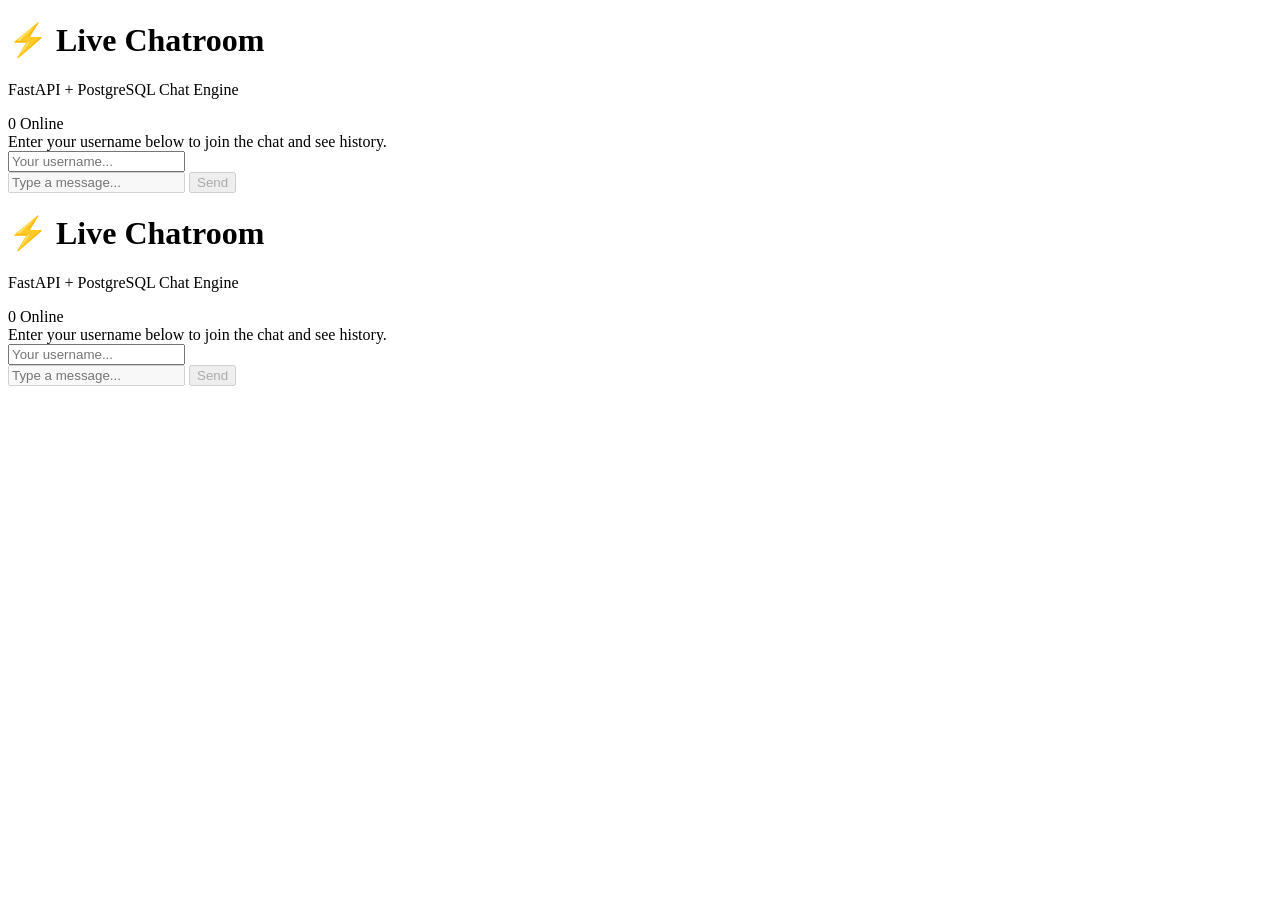
==== index.html @ bb0c0926 "group" ====
<!DOCTYPE html>
<html lang="en">
<head>
    <meta charset="UTF-8">
    <meta name="viewport" content="width=device-width, initial-scale=1.0">
    <title>Live Web Chat</title>
    <script src="https://tailwindcss.com"></script>
</head>
<body class="bg-gray-900 text-gray-100 font-sans h-screen flex flex-col justify-between">

    <header class="bg-gray-800 p-4 shadow flex justify-between items-center border-b border-gray-700">
        <div>
            <h1 class="text-xl font-bold text-teal-400">⚡ Live Chatroom</h1>
            <p style="color:yello;">FastAPI + PostgreSQL Chat Engine</p>
        </div>
        <div class="bg-gray-700 px-3 py-1.5 rounded-full flex items-center gap-2 border border-gray-600">
            <span class="w-2.5 h-2.5 bg-green-500 rounded-full animate-pulse"></span>
            <span id="userCount" class="text-xs font-semibold text-green-400">0 Online</span>
        </div>
    </header>

    <main id="chat-box" class="flex-1 p-4 overflow-y-auto space-y-3 max-w-3xl w-full mx-auto">
        <div class="bg-teal-950/40 border border-teal-800 p-3 rounded-lg text-sm text-teal-300 text-center">
            Enter your username below to join the chat and see history.
        </div>
    </main>

    <footer class="bg-gray-800 p-4 border-t border-gray-700">
        <div class="max-w-3xl mx-auto flex flex-col sm:flex-row gap-2">
            <input id="usernameInput" type="text" placeholder="Your username..." 
                   class="bg-gray-700 text-white px-4 py-2 rounded-lg focus:outline-none focus:ring-2 focus:ring-teal-500 sm:w-1/4">
            <div class="flex-1 flex gap-2">
                <input id="messageInput" type="text" placeholder="Type a message..." disabled
                       class="flex-1 bg-gray-700 text-white px-4 py-2 rounded-lg focus:outline-none focus:ring-2 focus:ring-teal-500 disabled:opacity-50">
                <button id="sendBtn" onclick="sendMessage()" disabled
                        class="bg-teal-500 hover:bg-teal-600 text-gray-900 font-bold px-6 py-2 rounded-lg transition disabled:opacity-50">
                    Send
                </button>
            </div>
        </div>
    </footer>

    <script>
        let ws;
        let myUsername = "";
        const chatBox = document.getElementById('chat-box');
        const usernameInput = document.getElementById('usernameInput');
        const messageInput = document.getElementById('messageInput');
        const sendBtn = document.getElementById('sendBtn');
        const userCountSpan = document.getElementById('userCount');

        usernameInput.addEventListener('keypress', function (e) {
            if (e.key === 'Enter' && usernameInput.value.trim() !== "") {
                myUsername = usernameInput.value.trim();
                initWebSocket(myUsername);
                usernameInput.disabled = true;
                messageInput.disabled = false;
                sendBtn.disabled = false;
                messageInput.focus();
            }
        });

        function appendMessage(sender, text, type) {
            const msgDiv = document.createElement('div');
            if (type === 'system') {
                msgDiv.className = "text-center text-xs text-gray-500 my-2 italic";
                msgDiv.innerText = text;
            } else {
                const isMe = sender === myUsername;
                msgDiv.className = `flex flex-col ${isMe ? 'items-end' : 'items-start'}`;
                msgDiv.innerHTML = `
                    <span class="text-xs text-gray-400 mb-1">${sender}</span>
                    <div class="${isMe ? 'bg-teal-500 text-gray-900 font-medium' : 'bg-gray-700 text-white'} px-4 py-2 rounded-2xl max-w-xs shadow">
                        ${text}
                    </div>
                `;
            }
            chatBox.appendChild(msgDiv);
            chatBox.scrollTop = chatBox.scrollHeight;
        }

        function initWebSocket(username) {
            const protocol = window.location.protocol === 'https:' ? 'wss:' : 'ws:';
            ws = new WebSocket(`${protocol}//${window.location.host}/ws/${encodeURIComponent(username)}`);

            ws.onmessage = event => {
                const data = JSON.parse(event.data);
                
                if (data.type === 'count') {
                    userCountSpan.innerText = `${data.count} Online`;
                } else if (data.type === 'history') {
                    chatBox.innerHTML = "";
                    data.messages.forEach(msg => {
                        appendMessage(msg.sender, msg.text, 'chat');
                    });
                } else {
                    appendMessage(data.sender, data.text, data.type);
                }
            };

            ws.onclose = () => {
                alert("Connection lost. Please refresh.");
            };
        }

        function sendMessage() {
            const text = messageInput.value.trim();
            if (text !== "" && ws && ws.readyState === WebSocket.OPEN) {
                ws.send(text);
                messageInput.value = '';
                messageInput.focus();
            }
        }

        messageInput.addEventListener('keypress', function (e) {
            if (e.key === 'Enter') sendMessage();
        });
    </script>
</body>
</html>
<!DOCTYPE html>
<html lang="en">
<head>
    <meta charset="UTF-8">
    <meta name="viewport" content="width=device-width, initial-scale=1.0">
    <title>Live Web Chat</title>
    <script src="https://tailwindcss.com"></script>
</head>
<body class="bg-gray-900 text-gray-100 font-sans h-screen flex flex-col justify-between">

    <header class="bg-gray-800 p-4 shadow flex justify-between items-center border-b border-gray-700">
        <div>
            <h1 class="text-xl font-bold text-teal-400">⚡ Live Chatroom</h1>
            <p style="color:yello;">FastAPI + PostgreSQL Chat Engine</p>
        </div>
        <div class="bg-gray-700 px-3 py-1.5 rounded-full flex items-center gap-2 border border-gray-600">
            <span class="w-2.5 h-2.5 bg-green-500 rounded-full animate-pulse"></span>
            <span id="userCount" class="text-xs font-semibold text-green-400">0 Online</span>
        </div>
    </header>

    <main id="chat-box" class="flex-1 p-4 overflow-y-auto space-y-3 max-w-3xl w-full mx-auto">
        <div class="bg-teal-950/40 border border-teal-800 p-3 rounded-lg text-sm text-teal-300 text-center">
            Enter your username below to join the chat and see history.
        </div>
    </main>

    <footer class="bg-gray-800 p-4 border-t border-gray-700">
        <div class="max-w-3xl mx-auto flex flex-col sm:flex-row gap-2">
            <input id="usernameInput" type="text" placeholder="Your username..." 
                   class="bg-gray-700 text-white px-4 py-2 rounded-lg focus:outline-none focus:ring-2 focus:ring-teal-500 sm:w-1/4">
            <div class="flex-1 flex gap-2">
                <input id="messageInput" type="text" placeholder="Type a message..." disabled
                       class="flex-1 bg-gray-700 text-white px-4 py-2 rounded-lg focus:outline-none focus:ring-2 focus:ring-teal-500 disabled:opacity-50">
                <button id="sendBtn" onclick="sendMessage()" disabled
                        class="bg-teal-500 hover:bg-teal-600 text-gray-900 font-bold px-6 py-2 rounded-lg transition disabled:opacity-50">
                    Send
                </button>
            </div>
        </div>
    </footer>

    <script>
        let ws;
        let myUsername = "";
        const chatBox = document.getElementById('chat-box');
        const usernameInput = document.getElementById('usernameInput');
        const messageInput = document.getElementById('messageInput');
        const sendBtn = document.getElementById('sendBtn');
        const userCountSpan = document.getElementById('userCount');

        usernameInput.addEventListener('keypress', function (e) {
            if (e.key === 'Enter' && usernameInput.value.trim() !== "") {
                myUsername = usernameInput.value.trim();
                initWebSocket(myUsername);
                usernameInput.disabled = true;
                messageInput.disabled = false;
                sendBtn.disabled = false;
                messageInput.focus();
            }
        });

        function appendMessage(sender, text, type) {
            const msgDiv = document.createElement('div');
            if (type === 'system') {
                msgDiv.className = "text-center text-xs text-gray-500 my-2 italic";
                msgDiv.innerText = text;
            } else {
                const isMe = sender === myUsername;
                msgDiv.className = `flex flex-col ${isMe ? 'items-end' : 'items-start'}`;
                msgDiv.innerHTML = `
                    <span class="text-xs text-gray-400 mb-1">${sender}</span>
                    <div class="${isMe ? 'bg-teal-500 text-gray-900 font-medium' : 'bg-gray-700 text-white'} px-4 py-2 rounded-2xl max-w-xs shadow">
                        ${text}
                    </div>
                `;
            }
            chatBox.appendChild(msgDiv);
            chatBox.scrollTop = chatBox.scrollHeight;
        }

        function initWebSocket(username) {
            const protocol = window.location.protocol === 'https:' ? 'wss:' : 'ws:';
            ws = new WebSocket(`${protocol}//${window.location.host}/ws/${encodeURIComponent(username)}`);

            ws.onmessage = event => {
                const data = JSON.parse(event.data);
                
                if (data.type === 'count') {
                    userCountSpan.innerText = `${data.count} Online`;
                } else if (data.type === 'history') {
                    chatBox.innerHTML = "";
                    data.messages.forEach(msg => {
                        appendMessage(msg.sender, msg.text, 'chat');
                    });
                } else {
                    appendMessage(data.sender, data.text, data.type);
                }
            };

            ws.onclose = () => {
                alert("Connection lost. Please refresh.");
            };
        }

        function sendMessage() {
            const text = messageInput.value.trim();
            if (text !== "" && ws && ws.readyState === WebSocket.OPEN) {
                ws.send(text);
                messageInput.value = '';
                messageInput.focus();
            }
        }

        messageInput.addEventListener('keypress', function (e) {
            if (e.key === 'Enter') sendMessage();
        });
    </script>
</body>
</html>
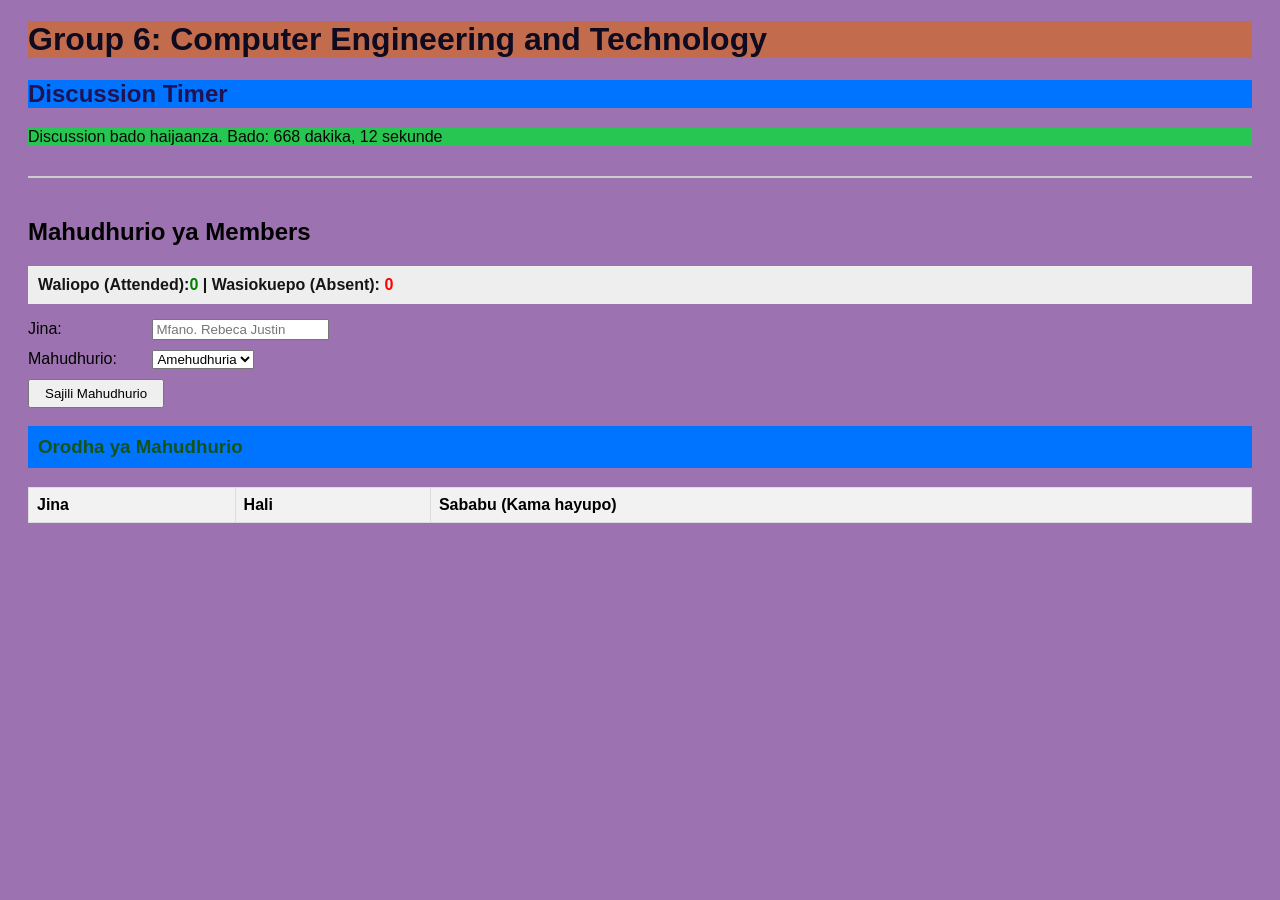
==== commit 9494e53d: "timetable" ====
--- a/index.html
+++ b/index.html
@@ -3,238 +3,152 @@
 <head>
     <meta charset="UTF-8">
     <meta name="viewport" content="width=device-width, initial-scale=1.0">
-    <title>Live Web Chat</title>
-    <script src="https://tailwindcss.com"></script>
+    <title>Document</title>
+    <style>
+        .container { font-family: Arial, sans-serif; margin: 20px; }
+        .attendance-section { margin-top: 30px; border-top: 2px solid #ccc; padding-top: 20px; }
+        .stats { font-weight: bold; margin-bottom: 15px; background: #eee; padding: 10px; display: inline-block; }
+        table { width: 100%; border-collapse: collapse; margin-top: 10px; }
+        th, td { border: 1px solid #ddd; padding: 8px; text-align: left; }
+        th { background-color: #f2f2f2; }
+        .form-group { margin-bottom: 10px; }
+        label { display: inline-block; width: 120px; }
+    </style>
 </head>
-<body class="bg-gray-900 text-gray-100 font-sans h-screen flex flex-col justify-between">
+<body style="background-color: rgb(156, 115, 176);">
+    <div class="container">
+        <h1 style="color:rgb(14, 10, 31); background-color:rgb(194, 108, 77)">Group 6: Computer Engineering and Technology</h1>
+        <h2 style="color:rgb(32, 19, 84); background-color:rgb(0, 115, 255)">Discussion Timer</h2>
+        <p id="time" style="color:rgb(13, 8, 6); background-color:rgb(39, 197, 81);">Inatafuta muda...</p>
 
-    <header class="bg-gray-800 p-4 shadow flex justify-between items-center border-b border-gray-700">
-        <div>
-            <h1 class="text-xl font-bold text-teal-400">⚡ Live Chatroom</h1>
-            <p style="color:yello;">FastAPI + PostgreSQL Chat Engine</p>
+        <!-- ATTENDANCE -->
+        <div class="attendance-section">
+            <h2>Mahudhurio ya Members</h2>
+            
+            <!--takwimu-->
+            <div style="display: block; color: rgb(21, 22, 20);" class="stats">
+                Waliopo (Attended):<span id="count-present" style="color: green;">0</span>      | 
+
+        
+                Wasiokuepo (Absent): <span id="count-absent" style="color: red;">0</span>
+            </div>
+
+            <!-- Fomu ya kuingiza data -->
+            <form id="attendance-form" onsubmit="addAttendance(event)">
+                <div class="form-group">
+                    <label>Jina:</label>
+                    <input type="text" id="member-name" required placeholder="Mfano. Rebeca Justin">
+                </div>
+                <div class="form-group">
+                    <label>Mahudhurio:</label>
+                    <select id="attendance-status" onchange="toggleReasonField()">
+                        <option value="Present">Amehudhuria </option>
+                        <option value="Absent">Hajafika </option>
+                    </select>
+                </div>
+                <div class="form-group" id="reason-group" style="display: none;">
+                    <label>Sababu ya Kutofika:</label>
+                    <input type="text" id="absent-reason" placeholder="Mf. Anaumwa, Kajiamulia, Majukumu n.k">
+                </div>
+                <button type="submit" style="padding: 5px 15px; cursor: pointer;">Sajili Mahudhurio</button>
+            </form>
+
+            <!-- Jedwali -->
+            <h3 style="color: rgb(19, 84, 24); background-color: rgb(0, 115, 255); padding: 10px;">Orodha ya Mahudhurio</h3>
+            <table>
+                <thead>
+                    <tr>
+                        <th>Jina</th>
+                        <th>Hali</th>
+                        <th>Sababu (Kama hayupo)</th>
+                    </tr>
+                </thead>
+                <tbody id="attendance-table-body">
+                    <!-- Data zitaingia hapa kwa njia ya JavaScript -->
+                </tbody>
+            </table>
         </div>
-        <div class="bg-gray-700 px-3 py-1.5 rounded-full flex items-center gap-2 border border-gray-600">
-            <span class="w-2.5 h-2.5 bg-green-500 rounded-full animate-pulse"></span>
-            <span id="userCount" class="text-xs font-semibold text-green-400">0 Online</span>
-        </div>
-    </header>
+    </div>
 
-    <main id="chat-box" class="flex-1 p-4 overflow-y-auto space-y-3 max-w-3xl w-full mx-auto">
-        <div class="bg-teal-950/40 border border-teal-800 p-3 rounded-lg text-sm text-teal-300 text-center">
-            Enter your username below to join the chat and see history.
-        </div>
-    </main>
+<script>
+// --- mda wa kuanza discussion ---
+const startTime = new Date();
+startTime.setHours(17, 40, 0, 0);
 
-    <footer class="bg-gray-800 p-4 border-t border-gray-700">
-        <div class="max-w-3xl mx-auto flex flex-col sm:flex-row gap-2">
-            <input id="usernameInput" type="text" placeholder="Your username..." 
-                   class="bg-gray-700 text-white px-4 py-2 rounded-lg focus:outline-none focus:ring-2 focus:ring-teal-500 sm:w-1/4">
-            <div class="flex-1 flex gap-2">
-                <input id="messageInput" type="text" placeholder="Type a message..." disabled
-                       class="flex-1 bg-gray-700 text-white px-4 py-2 rounded-lg focus:outline-none focus:ring-2 focus:ring-teal-500 disabled:opacity-50">
-                <button id="sendBtn" onclick="sendMessage()" disabled
-                        class="bg-teal-500 hover:bg-teal-600 text-gray-900 font-bold px-6 py-2 rounded-lg transition disabled:opacity-50">
-                    Send
-                </button>
-            </div>
-        </div>
-    </footer>
+function updateTime() {
+    const now = new Date();
+    const diff = now - startTime;
 
-    <script>
-        let ws;
-        let myUsername = "";
-        const chatBox = document.getElementById('chat-box');
-        const usernameInput = document.getElementById('usernameInput');
-        const messageInput = document.getElementById('messageInput');
-        const sendBtn = document.getElementById('sendBtn');
-        const userCountSpan = document.getElementById('userCount');
+    if (diff < 0) {
+        const remainingSeconds = Math.abs(Math.floor(diff / 1000));
+        const remMinutes = Math.floor(remainingSeconds / 60);
+        const remSeconds = remainingSeconds % 60;
+        document.getElementById("time").innerHTML = "Discussion bado haijaanza. Bado: " + remMinutes + " dakika, " + remSeconds + " sekunde";
+        return;
+    }
 
-        usernameInput.addEventListener('keypress', function (e) {
-            if (e.key === 'Enter' && usernameInput.value.trim() !== "") {
-                myUsername = usernameInput.value.trim();
-                initWebSocket(myUsername);
-                usernameInput.disabled = true;
-                messageInput.disabled = false;
-                sendBtn.disabled = false;
-                messageInput.focus();
-            }
-        });
+    const totalSeconds = Math.floor(diff / 1000);
+    const minutes = Math.floor(totalSeconds / 60);
+    const seconds = totalSeconds % 60;
+    document.getElementById("time").innerHTML = "Umechelewa kwa: " + minutes + " dakika, " + seconds + " sekunde";
+}
+setInterval(updateTime, 1000);
+updateTime();
 
-        function appendMessage(sender, text, type) {
-            const msgDiv = document.createElement('div');
-            if (type === 'system') {
-                msgDiv.className = "text-center text-xs text-gray-500 my-2 italic";
-                msgDiv.innerText = text;
-            } else {
-                const isMe = sender === myUsername;
-                msgDiv.className = `flex flex-col ${isMe ? 'items-end' : 'items-start'}`;
-                msgDiv.innerHTML = `
-                    <span class="text-xs text-gray-400 mb-1">${sender}</span>
-                    <div class="${isMe ? 'bg-teal-500 text-gray-900 font-medium' : 'bg-gray-700 text-white'} px-4 py-2 rounded-2xl max-w-xs shadow">
-                        ${text}
-                    </div>
-                `;
-            }
-            chatBox.appendChild(msgDiv);
-            chatBox.scrollTop = chatBox.scrollHeight;
-        }
 
-        function initWebSocket(username) {
-            const protocol = window.location.protocol === 'https:' ? 'wss:' : 'ws:';
-            ws = new WebSocket(`${protocol}//${window.location.host}/ws/${encodeURIComponent(username)}`);
+// --- SCRIPT MPYA YA MAHUDHURIO ---
+let presentCount = 0;
+let absentCount = 0;
 
-            ws.onmessage = event => {
-                const data = JSON.parse(event.data);
-                
-                if (data.type === 'count') {
-                    userCountSpan.innerText = `${data.count} Online`;
-                } else if (data.type === 'history') {
-                    chatBox.innerHTML = "";
-                    data.messages.forEach(msg => {
-                        appendMessage(msg.sender, msg.text, 'chat');
-                    });
-                } else {
-                    appendMessage(data.sender, data.text, data.type);
-                }
-            };
+// Ficha au onyesha kisanduku cha sababu kulingana na chaguo la mtumiaji
+function toggleReasonField() {
+    const status = document.getElementById("attendance-status").value;
+    const reasonGroup = document.getElementById("reason-group");
+    if (status === "Absent") {
+        reasonGroup.style.display = "block";
+        document.getElementById("absent-reason").required = true;
+    } else {
+        reasonGroup.style.display = "none";
+        document.getElementById("absent-reason").required = false;
+        document.getElementById("absent-reason").value = "";
+    }
+}
 
-            ws.onclose = () => {
-                alert("Connection lost. Please refresh.");
-            };
-        }
+// Ongeza mwanachama kwenye jedwali na sasisha idadi
+function addAttendance(event) {
+    event.preventDefault(); // Kuzuia page isijirefresh
 
-        function sendMessage() {
-            const text = messageInput.value.trim();
-            if (text !== "" && ws && ws.readyState === WebSocket.OPEN) {
-                ws.send(text);
-                messageInput.value = '';
-                messageInput.focus();
-            }
-        }
+    const name = document.getElementById("member-name").value;
+    const status = document.getElementById("attendance-status").value;
+    let reason = document.getElementById("absent-reason").value;
 
-        messageInput.addEventListener('keypress', function (e) {
-            if (e.key === 'Enter') sendMessage();
-        });
-    </script>
+    if (status === "Present") {
+        reason = "-";
+        presentCount++;
+    } else {
+        absentCount++;
+    }
+
+    // Sasisha namba za takwimu kwenye screen
+    document.getElementById("count-present").innerText = presentCount;
+    document.getElementById("count-absent").innerText = absentCount;
+
+    // Tengeneza mstari mpya wa jedwali (Row)
+    const tableBody = document.getElementById("attendance-table-body");
+    const row = document.createElement("tr");
+
+    row.innerHTML = `
+        <td>${name}</td>
+        <td style="color: ${status === 'Present' ? 'green' : 'red'}; font-weight: bold;">${status}</td>
+        <td>${reason}</td>
+    `;
+
+    tableBody.appendChild(row);
+
+    // Safisha fomu baada ya kusajili
+    document.getElementById("attendance-form").reset();
+    toggleReasonField(); // Rudisha fomu katika hali ya kawaida
+}
+</script>
 </body>
 </html>
-<!DOCTYPE html>
-<html lang="en">
-<head>
-    <meta charset="UTF-8">
-    <meta name="viewport" content="width=device-width, initial-scale=1.0">
-    <title>Live Web Chat</title>
-    <script src="https://tailwindcss.com"></script>
-</head>
-<body class="bg-gray-900 text-gray-100 font-sans h-screen flex flex-col justify-between">
-
-    <header class="bg-gray-800 p-4 shadow flex justify-between items-center border-b border-gray-700">
-        <div>
-            <h1 class="text-xl font-bold text-teal-400">⚡ Live Chatroom</h1>
-            <p style="color:yello;">FastAPI + PostgreSQL Chat Engine</p>
-        </div>
-        <div class="bg-gray-700 px-3 py-1.5 rounded-full flex items-center gap-2 border border-gray-600">
-            <span class="w-2.5 h-2.5 bg-green-500 rounded-full animate-pulse"></span>
-            <span id="userCount" class="text-xs font-semibold text-green-400">0 Online</span>
-        </div>
-    </header>
-
-    <main id="chat-box" class="flex-1 p-4 overflow-y-auto space-y-3 max-w-3xl w-full mx-auto">
-        <div class="bg-teal-950/40 border border-teal-800 p-3 rounded-lg text-sm text-teal-300 text-center">
-            Enter your username below to join the chat and see history.
-        </div>
-    </main>
-
-    <footer class="bg-gray-800 p-4 border-t border-gray-700">
-        <div class="max-w-3xl mx-auto flex flex-col sm:flex-row gap-2">
-            <input id="usernameInput" type="text" placeholder="Your username..." 
-                   class="bg-gray-700 text-white px-4 py-2 rounded-lg focus:outline-none focus:ring-2 focus:ring-teal-500 sm:w-1/4">
-            <div class="flex-1 flex gap-2">
-                <input id="messageInput" type="text" placeholder="Type a message..." disabled
-                       class="flex-1 bg-gray-700 text-white px-4 py-2 rounded-lg focus:outline-none focus:ring-2 focus:ring-teal-500 disabled:opacity-50">
-                <button id="sendBtn" onclick="sendMessage()" disabled
-                        class="bg-teal-500 hover:bg-teal-600 text-gray-900 font-bold px-6 py-2 rounded-lg transition disabled:opacity-50">
-                    Send
-                </button>
-            </div>
-        </div>
-    </footer>
-
-    <script>
-        let ws;
-        let myUsername = "";
-        const chatBox = document.getElementById('chat-box');
-        const usernameInput = document.getElementById('usernameInput');
-        const messageInput = document.getElementById('messageInput');
-        const sendBtn = document.getElementById('sendBtn');
-        const userCountSpan = document.getElementById('userCount');
-
-        usernameInput.addEventListener('keypress', function (e) {
-            if (e.key === 'Enter' && usernameInput.value.trim() !== "") {
-                myUsername = usernameInput.value.trim();
-                initWebSocket(myUsername);
-                usernameInput.disabled = true;
-                messageInput.disabled = false;
-                sendBtn.disabled = false;
-                messageInput.focus();
-            }
-        });
-
-        function appendMessage(sender, text, type) {
-            const msgDiv = document.createElement('div');
-            if (type === 'system') {
-                msgDiv.className = "text-center text-xs text-gray-500 my-2 italic";
-                msgDiv.innerText = text;
-            } else {
-                const isMe = sender === myUsername;
-                msgDiv.className = `flex flex-col ${isMe ? 'items-end' : 'items-start'}`;
-                msgDiv.innerHTML = `
-                    <span class="text-xs text-gray-400 mb-1">${sender}</span>
-                    <div class="${isMe ? 'bg-teal-500 text-gray-900 font-medium' : 'bg-gray-700 text-white'} px-4 py-2 rounded-2xl max-w-xs shadow">
-                        ${text}
-                    </div>
-                `;
-            }
-            chatBox.appendChild(msgDiv);
-            chatBox.scrollTop = chatBox.scrollHeight;
-        }
-
-        function initWebSocket(username) {
-            const protocol = window.location.protocol === 'https:' ? 'wss:' : 'ws:';
-            ws = new WebSocket(`${protocol}//${window.location.host}/ws/${encodeURIComponent(username)}`);
-
-            ws.onmessage = event => {
-                const data = JSON.parse(event.data);
-                
-                if (data.type === 'count') {
-                    userCountSpan.innerText = `${data.count} Online`;
-                } else if (data.type === 'history') {
-                    chatBox.innerHTML = "";
-                    data.messages.forEach(msg => {
-                        appendMessage(msg.sender, msg.text, 'chat');
-                    });
-                } else {
-                    appendMessage(data.sender, data.text, data.type);
-                }
-            };
-
-            ws.onclose = () => {
-                alert("Connection lost. Please refresh.");
-            };
-        }
-
-        function sendMessage() {
-            const text = messageInput.value.trim();
-            if (text !== "" && ws && ws.readyState === WebSocket.OPEN) {
-                ws.send(text);
-                messageInput.value = '';
-                messageInput.focus();
-            }
-        }
-
-        messageInput.addEventListener('keypress', function (e) {
-            if (e.key === 'Enter') sendMessage();
-        });
-    </script>
-</body>
-</html>
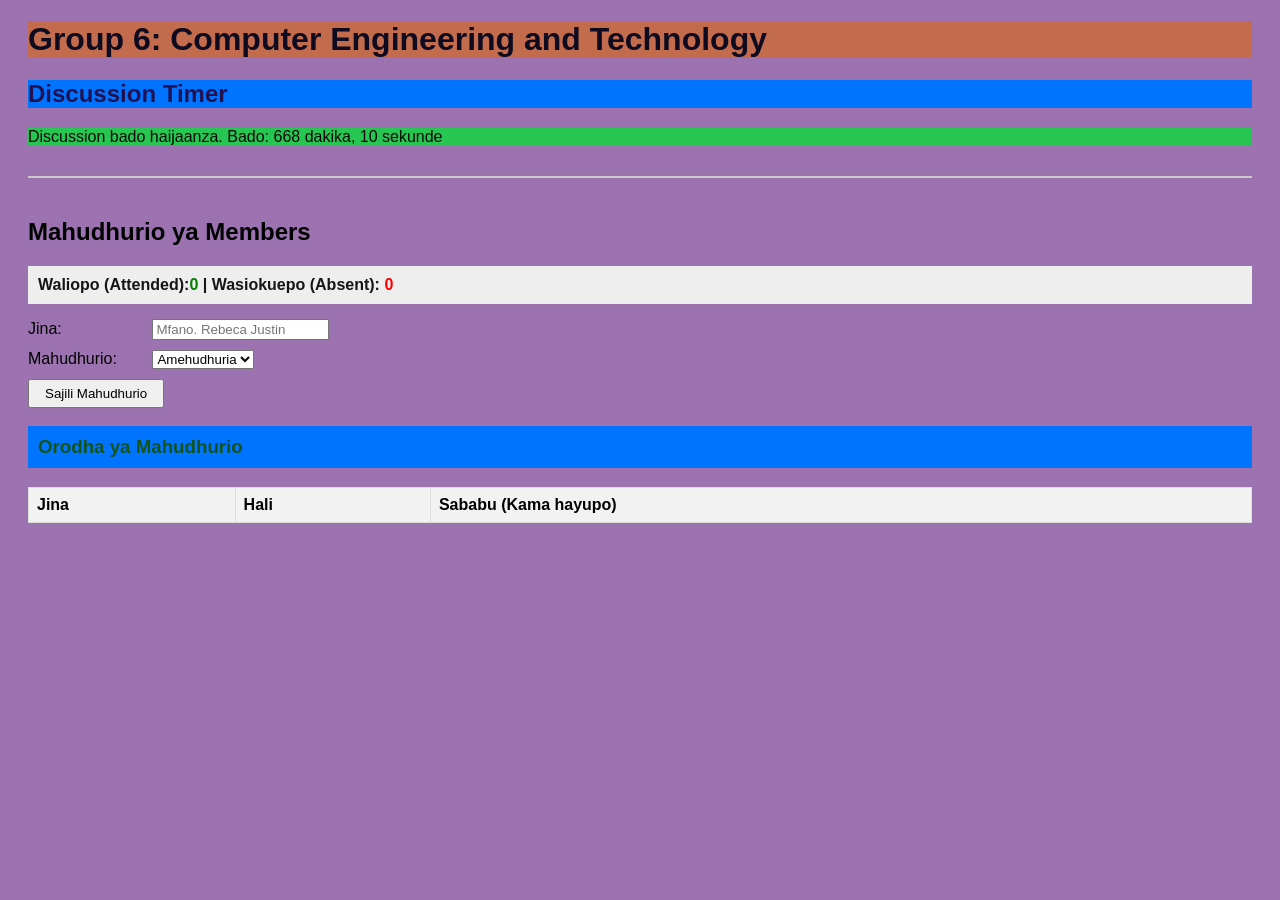
==== commit e49142b9: "for you" ====
--- a/index.html
+++ b/index.html
@@ -71,7 +71,7 @@
     </div>
 
 <script>
-// --- mda wa kuanza discussion ---
+// starting time
 const startTime = new Date();
 startTime.setHours(17, 40, 0, 0);
 
@@ -99,8 +99,6 @@
 // --- SCRIPT MPYA YA MAHUDHURIO ---
 let presentCount = 0;
 let absentCount = 0;
-
-// Ficha au onyesha kisanduku cha sababu kulingana na chaguo la mtumiaji
 function toggleReasonField() {
     const status = document.getElementById("attendance-status").value;
     const reasonGroup = document.getElementById("reason-group");
@@ -114,7 +112,7 @@
     }
 }
 
-// Ongeza mwanachama kwenye jedwali na sasisha idadi
+// ongeza
 function addAttendance(event) {
     event.preventDefault(); // Kuzuia page isijirefresh
 
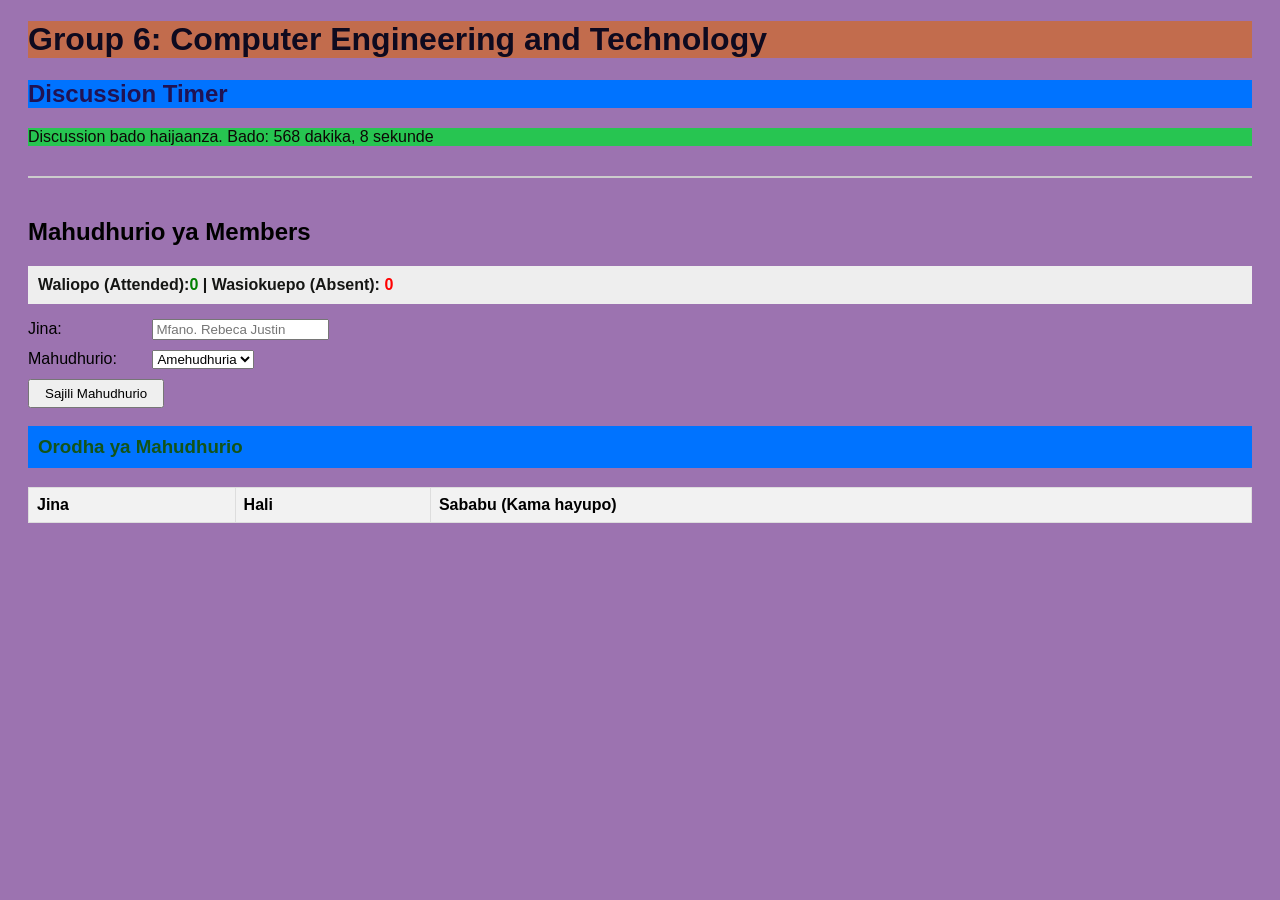
==== commit caedb2a6: "Update index.html" ====
--- a/index.html
+++ b/index.html
@@ -3,7 +3,7 @@
 <head>
     <meta charset="UTF-8">
     <meta name="viewport" content="width=device-width, initial-scale=1.0">
-    <title>Document</title>
+    <title>Group number 6</title>
     <style>
         .container { font-family: Arial, sans-serif; margin: 20px; }
         .attendance-section { margin-top: 30px; border-top: 2px solid #ccc; padding-top: 20px; }
@@ -73,7 +73,7 @@
 <script>
 // starting time
 const startTime = new Date();
-startTime.setHours(17, 40, 0, 0);
+startTime.setHours(16, 00, 0, 0);
 
 function updateTime() {
     const now = new Date();
